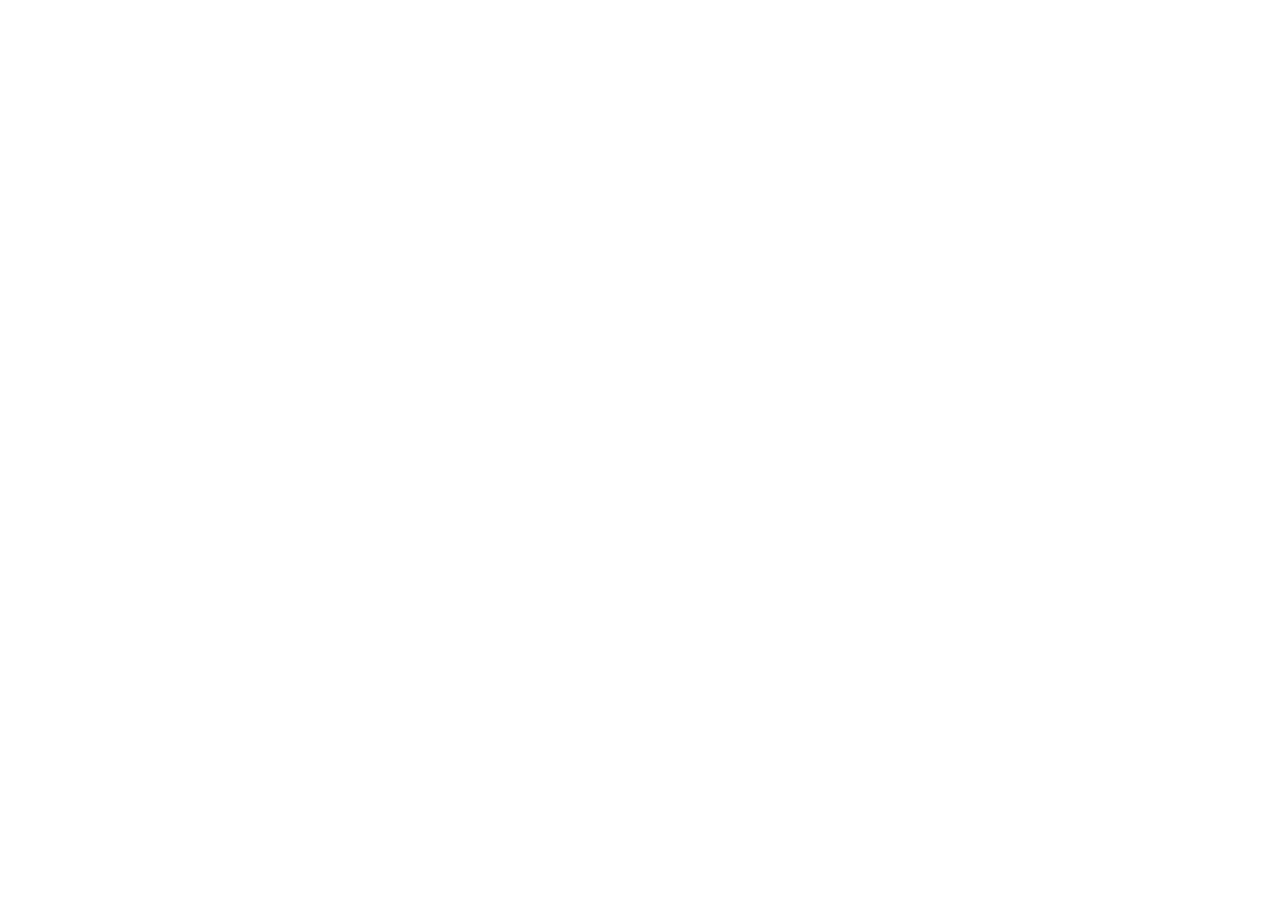
==== src/index.html @ 3d6f4550 "Initial commit" ====
<!DOCTYPE html>
<html lang="en">

<head>
  <meta charset="utf-8">
  <meta http-equiv="X-UA-Compatible" content="IE=edge">
  <meta name="viewport" content="width=device-width, initial-scale=1">
  <title></title>
  <link rel="stylesheet" href="css/style.css">
  <link rel="stylesheet" href="https://maxcdn.bootstrapcdn.com/font-awesome/4.5.0/css/font-awesome.min.css">
</head>

<body>
  <header>

  </header>









  <script src="js/lib/jquery-1.11.3.min.js"></script>
  <script src="js/lib/knockout-3.2.0.min.js"></script>

  <script src="js/app.js"></script>


</body>



</html>
---- src/css/style.css ----
* {
  font-family: "Helvetica Neue", "Helvetica", sans-serif;
  -webkit-box-sizing: border-box;
  -moz-box-sizing: border-box;
  -ms-box-sizing: border-box;
  box-sizing: border-box;
}

* {
  margin: 0;
  padding: 0;
}

html,
body {
  margin: 0;
  padding: 0;
  font-size: 14px;
  height: 100%;
}
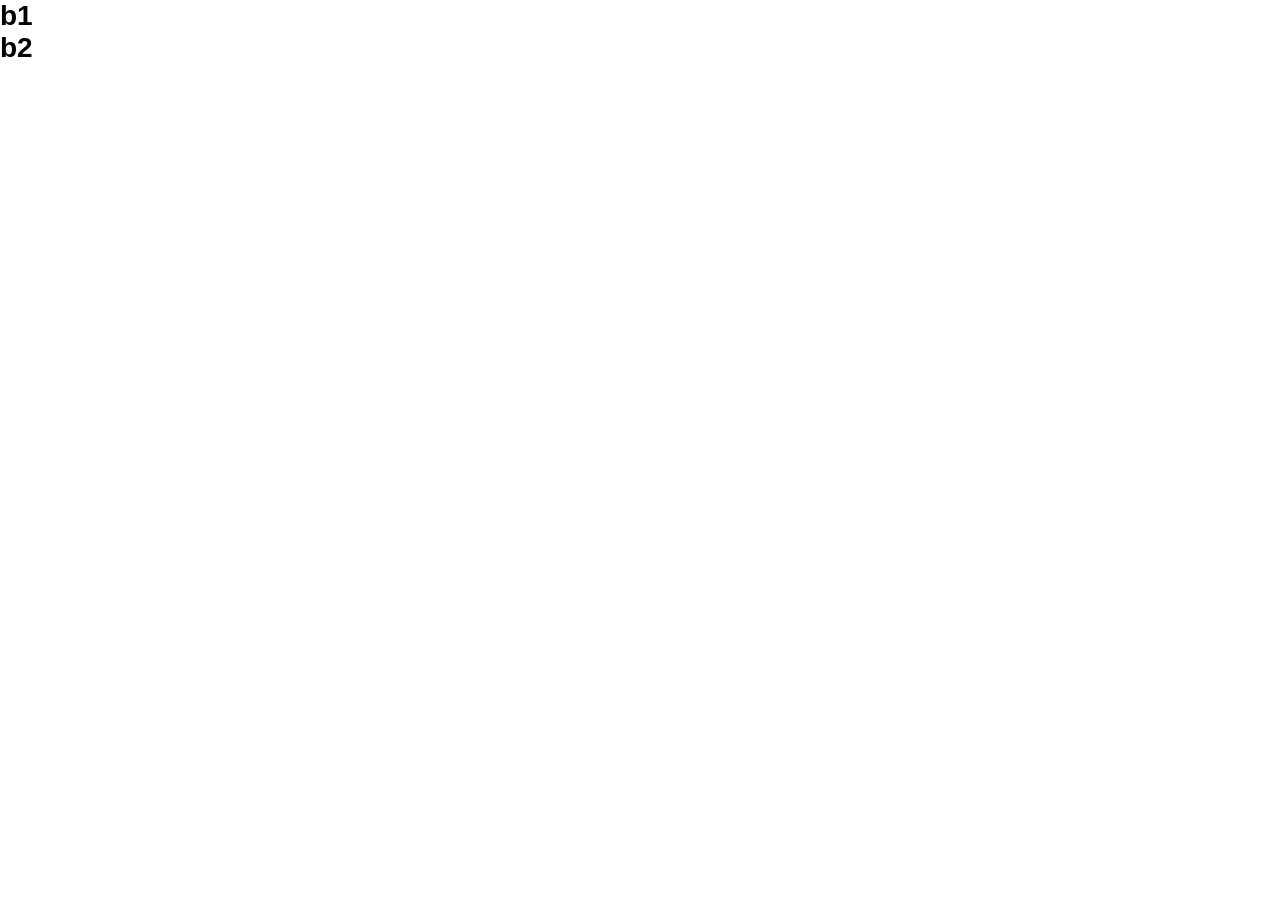
==== commit 71d85c82: "Add click event to pause button" ====
--- a/src/index.html
+++ b/src/index.html
@@ -14,8 +14,15 @@
   <header>
 
   </header>
+  
+  <style>
+    .b1, .b2 {
+      padding-left: 50px;
+    }
+  </style>
 
-
+  <h1 id="b1">b1</h1>
+  <h1 id="b2">b2</h1>
 
 
 
--- a/src/css/style.css
+++ b/src/css/style.css
@@ -18,3 +18,33 @@
   font-size: 14px;
   height: 100%;
 }
+
+p {
+  font-size: 2em;
+}
+
+.timer-container {
+  max-width: 50%;
+  margin: 50px auto;
+}
+
+.options {
+  padding: 10px 0;
+}
+
+.timer-js {
+  color: tomato;
+}
+
+button {
+  padding: 10px;
+  border: 1px solid tomato;
+  background: white;
+  font-size: 1em;
+  border-radius: 5px;
+  color: tomato;
+}
+
+button:hover {
+  cursor: pointer;
+}
